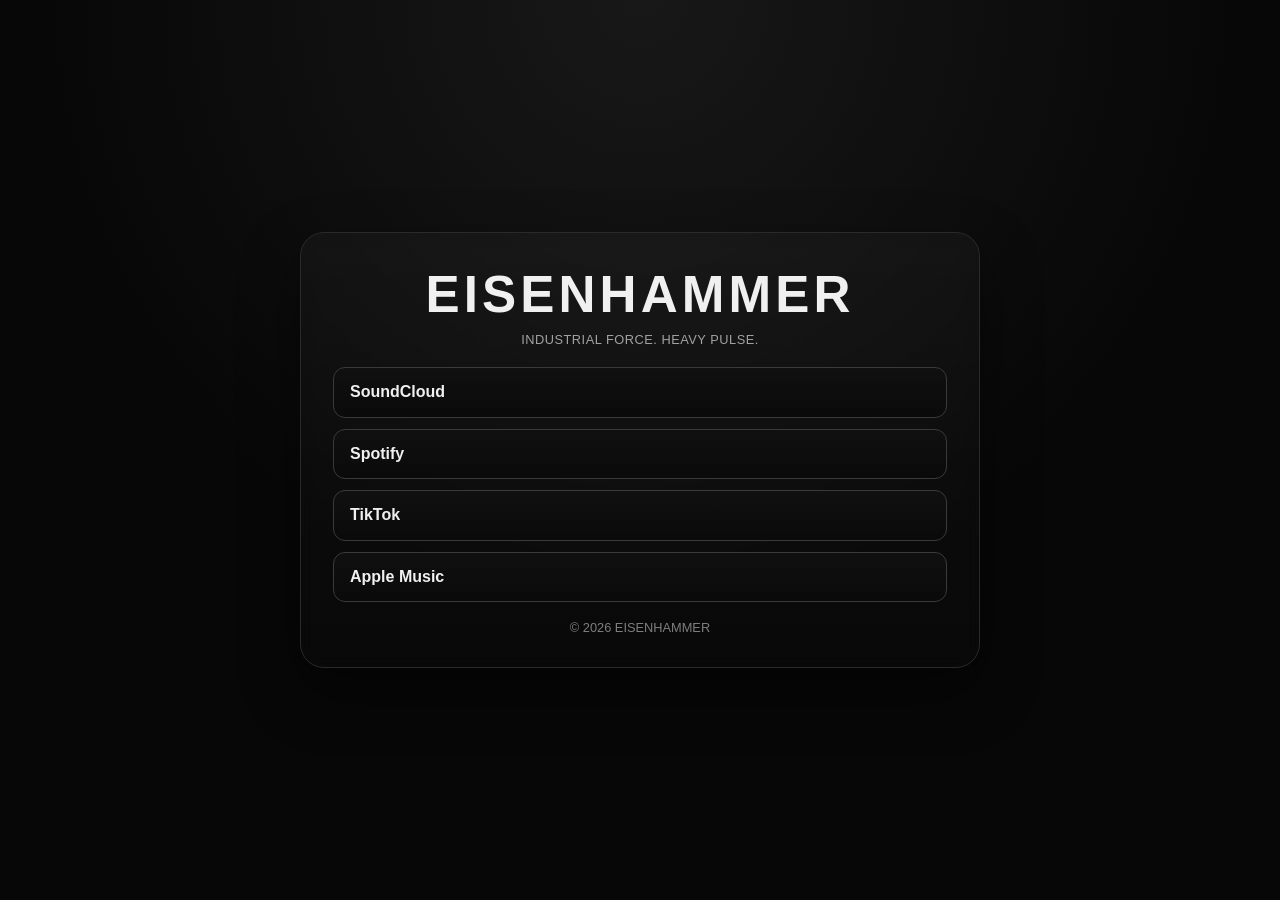
==== index.html @ f05bbcd7 "Create EISENHAMMER link-tree style landing page" ====
<!doctype html>
<html lang="en">
  <head>
    <meta charset="UTF-8" />
    <meta name="viewport" content="width=device-width, initial-scale=1.0" />
    <title>EISENHAMMER | Official Links</title>
    <meta
      name="description"
      content="Official EISENHAMMER links: SoundCloud, Spotify, TikTok, and Apple Music."
    />
    <link rel="stylesheet" href="styles.css" />
  </head>
  <body>
    <main class="card">
      <img
        class="logo"
        src="assets/eisenhammer-logo.png"
        alt="EISENHAMMER logo"
        onerror="this.style.display='none';document.querySelector('.logo-fallback').style.display='block';"
      />
      <h1 class="logo-fallback" style="display: none">EISENHAMMER</h1>

      <p class="tagline">Industrial force. Heavy pulse.</p>

      <nav class="links" aria-label="EISENHAMMER music links">
        <a href="https://soundcloud.com/eisenhammer" target="_blank" rel="noopener noreferrer">SoundCloud</a>
        <a href="https://open.spotify.com/artist/1WNIVCDS5e6TSMcnAw5HQz" target="_blank" rel="noopener noreferrer">Spotify</a>
        <a href="https://www.tiktok.com/@_eisenhammer_" target="_blank" rel="noopener noreferrer">TikTok</a>
        <a href="https://music.apple.com/za/artist/eisenhammer/1393681735" target="_blank" rel="noopener noreferrer">Apple Music</a>
      </nav>

      <footer>© <span id="year"></span> EISENHAMMER</footer>
    </main>

    <script>
      document.getElementById('year').textContent = new Date().getFullYear();
    </script>
  </body>
</html>
---- styles.css ----
:root {
  --bg: #070707;
  --bg-soft: #101010;
  --text: #f0f0f0;
  --muted: #a2a2a2;
  --line: #2a2a2a;
}

* {
  box-sizing: border-box;
}

body {
  margin: 0;
  min-height: 100svh;
  display: grid;
  place-items: center;
  padding: 2rem 1rem;
  background: radial-gradient(circle at top, #181818 0%, var(--bg) 55%);
  color: var(--text);
  font-family: Inter, Arial, Helvetica, sans-serif;
}

.card {
  width: min(680px, 100%);
  background: linear-gradient(180deg, rgba(255, 255, 255, 0.03), rgba(255, 255, 255, 0.01));
  border: 1px solid var(--line);
  border-radius: 24px;
  padding: clamp(1.2rem, 2.8vw, 2rem);
  backdrop-filter: blur(8px);
  box-shadow: 0 24px 60px rgba(0, 0, 0, 0.45);
}

.logo {
  width: 100%;
  max-width: 560px;
  display: block;
  margin: 0 auto 1rem;
  filter: drop-shadow(0 0 20px rgba(255, 255, 255, 0.08));
}

.logo-fallback {
  text-align: center;
  margin: 0 0 0.5rem;
  font-size: clamp(2rem, 8vw, 3.2rem);
  letter-spacing: 0.08em;
}

.tagline {
  margin: 0 0 1.25rem;
  text-align: center;
  color: var(--muted);
  letter-spacing: 0.04em;
  text-transform: uppercase;
  font-size: 0.8rem;
}

.links {
  display: grid;
  gap: 0.7rem;
}

.links a {
  text-decoration: none;
  color: var(--text);
  border: 1px solid #3a3a3a;
  border-radius: 12px;
  padding: 0.95rem 1rem;
  background: linear-gradient(180deg, var(--bg-soft), #0a0a0a);
  transition: transform 0.15s ease, border-color 0.2s ease, background 0.2s ease;
  font-weight: 600;
}

.links a:hover,
.links a:focus-visible {
  transform: translateY(-1px);
  border-color: #626262;
  background: linear-gradient(180deg, #171717, #0d0d0d);
}

footer {
  margin-top: 1.1rem;
  text-align: center;
  color: #7e7e7e;
  font-size: 0.8rem;
}
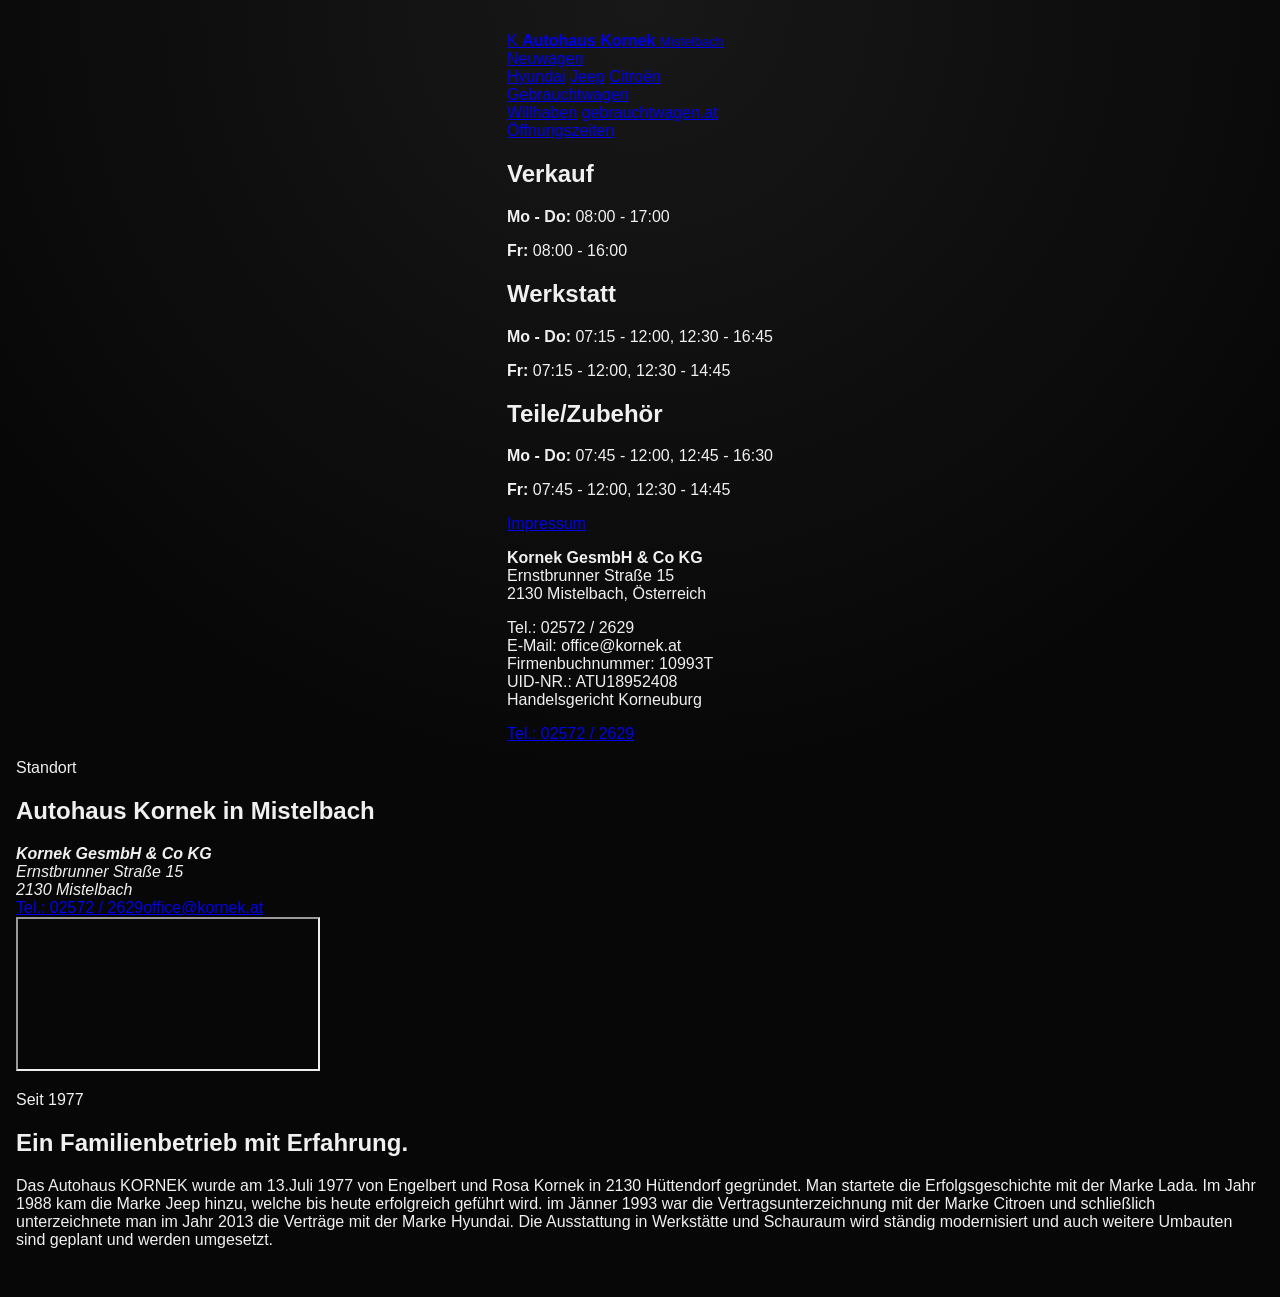
==== commit 13fa8b32: "Add Autohaus Kornek website" ====
--- a/index.html
+++ b/index.html
@@ -1,39 +1,90 @@
 <!doctype html>
-<html lang="en">
+<html lang="de">
   <head>
-    <meta charset="UTF-8" />
-    <meta name="viewport" content="width=device-width, initial-scale=1.0" />
-    <title>EISENHAMMER | Official Links</title>
+    <meta charset="utf-8">
+    <meta name="viewport" content="width=device-width, initial-scale=1">
     <meta
       name="description"
-      content="Official EISENHAMMER links: SoundCloud, Spotify, TikTok, and Apple Music."
-    />
-    <link rel="stylesheet" href="styles.css" />
+      content="Autohaus Kornek in Mistelbach: Neuwagen, Gebrauchtwagen, &Ouml;ffnungszeiten, Impressum und Standort."
+    >
+    <title>Autohaus Kornek | Mistelbach</title>
+    <link rel="preconnect" href="https://fonts.googleapis.com">
+    <link rel="preconnect" href="https://fonts.gstatic.com" crossorigin>
+    <link href="https://fonts.googleapis.com/css2?family=Barlow:wght@500;600;700;800&display=swap" rel="stylesheet">
+    <link rel="stylesheet" href="styles.css">
   </head>
   <body>
-    <main class="card">
-      <img
-        class="logo"
-        src="assets/eisenhammer-logo.png"
-        alt="EISENHAMMER logo"
-        onerror="this.style.display='none';document.querySelector('.logo-fallback').style.display='block';"
-      />
-      <h1 class="logo-fallback" style="display: none">EISENHAMMER</h1>
+    <header class="site-header">
+      <a class="brand" href="#start" aria-label="Autohaus Kornek Startseite">
+        <span class="brand-mark">K</span>
+        <span>
+          <strong>Autohaus Kornek</strong>
+          <small>Mistelbach</small>
+        </span>
+      </a>
 
-      <p class="tagline">Industrial force. Heavy pulse.</p>
+      <nav class="main-nav" aria-label="Hauptnavigation">
+        <div class="nav-item">
+          <a class="nav-trigger" href="neuwagen.html">Neuwagen</a>
+          <div class="dropdown">
+            <a href="https://kornek.hyundai.at/" target="_blank" rel="noopener noreferrer">Hyundai</a>
+            <a href="https://www.jeep-partner.at/kornek-mistelbach/" target="_blank" rel="noopener noreferrer">Jeep</a>
+            <a href="https://www.citroen-partner.at/kornek/" target="_blank" rel="noopener noreferrer">Citro&euml;n</a>
+          </div>
+        </div>
 
-      <nav class="links" aria-label="EISENHAMMER music links">
-        <a href="https://soundcloud.com/eisenhammer" target="_blank" rel="noopener noreferrer">SoundCloud</a>
-        <a href="https://open.spotify.com/artist/1WNIVCDS5e6TSMcnAw5HQz" target="_blank" rel="noopener noreferrer">Spotify</a>
-        <a href="https://www.tiktok.com/@_eisenhammer_" target="_blank" rel="noopener noreferrer">TikTok</a>
-        <a href="https://music.apple.com/za/artist/eisenhammer/1393681735" target="_blank" rel="noopener noreferrer">Apple Music</a>
+        <div class="nav-item">
+          <a class="nav-trigger" href="gebrauchtwagen.html">Gebrauchtwagen</a>
+          <div class="dropdown">
+            <a href="https://www.willhaben.at/iad/haendler/kornek-gesmbh-co-kg/auto?orgId=19794785" target="_blank" rel="noopener noreferrer">Willhaben</a>
+            <a href="https://www.gebrauchtwagen.at/handlerwagen?cid=19992829" target="_blank" rel="noopener noreferrer">gebrauchtwagen.at</a>
+          </div>
+        </div>
+
+        <div class="nav-item wide">
+          <a class="nav-trigger" href="oeffnungszeiten.html">&Ouml;ffnungszeiten</a>
+          <div class="dropdown dropdown-hours">
+            <section><h2>Verkauf</h2><p><strong>Mo - Do:</strong> 08:00 - 17:00</p><p><strong>Fr:</strong> 08:00 - 16:00</p></section>
+            <section><h2>Werkstatt</h2><p><strong>Mo - Do:</strong> 07:15 - 12:00, 12:30 - 16:45</p><p><strong>Fr:</strong> 07:15 - 12:00, 12:30 - 14:45</p></section>
+            <section><h2>Teile/Zubeh&ouml;r</h2><p><strong>Mo - Do:</strong> 07:45 - 12:00, 12:45 - 16:30</p><p><strong>Fr:</strong> 07:45 - 12:00, 12:30 - 14:45</p></section>
+          </div>
+        </div>
+
+        <div class="nav-item wide">
+          <a class="nav-trigger" href="impressum.html">Impressum</a>
+          <div class="dropdown dropdown-imprint">
+            <p><strong>Kornek GesmbH &amp; Co KG</strong><br>Ernstbrunner Stra&szlig;e 15<br>2130 Mistelbach, &Ouml;sterreich</p>
+            <p>Tel.: 02572 / 2629<br>E-Mail: office@kornek.at<br>Firmenbuchnummer: 10993T<br>UID-NR.: ATU18952408<br>Handelsgericht Korneuburg</p>
+          </div>
+        </div>
       </nav>
 
-      <footer>© <span id="year"></span> EISENHAMMER</footer>
+      <a class="header-call" href="tel:+4325722629">Tel.: 02572 / 2629</a>
+    </header>
+
+    <main id="start">
+      <section class="hero" aria-label="Autohaus Kornek"></section>
+
+      <section class="location-section" aria-labelledby="standort-title">
+        <div class="location-copy">
+          <p class="eyebrow">Standort</p>
+          <h1 id="standort-title">Autohaus Kornek in Mistelbach</h1>
+          <address><strong>Kornek GesmbH &amp; Co KG</strong><br>Ernstbrunner Stra&szlig;e 15<br>2130 Mistelbach</address>
+          <div class="location-actions"><a href="tel:+4325722629">Tel.: 02572 / 2629</a><a href="mailto:office@kornek.at">office@kornek.at</a></div>
+        </div>
+
+        <div class="map-wrap">
+          <iframe title="Google Maps Standort Autohaus Kornek" src="https://www.google.com/maps?q=Ernstbrunner%20Stra%C3%9Fe%2015%2C%202130%20Mistelbach&output=embed" loading="lazy" referrerpolicy="no-referrer-when-downgrade" allowfullscreen></iframe>
+        </div>
+      </section>
+
+      <section class="story-section" aria-labelledby="geschichte-title">
+        <p class="eyebrow">Seit 1977</p>
+        <h2 id="geschichte-title">Ein Familienbetrieb mit Erfahrung.</h2>
+        <p>Das Autohaus KORNEK wurde am 13.Juli 1977 von Engelbert und Rosa Kornek in 2130 H&uuml;ttendorf gegr&uuml;ndet. Man startete die Erfolgsgeschichte mit der Marke Lada. Im Jahr 1988 kam die Marke Jeep hinzu, welche bis heute erfolgreich gef&uuml;hrt wird. im J&auml;nner 1993 war die Vertragsunterzeichnung mit der Marke Citroen und schlie&szlig;lich unterzeichnete man im Jahr 2013 die Vertr&auml;ge mit der Marke Hyundai. Die Ausstattung in Werkst&auml;tte und Schauraum wird st&auml;ndig modernisiert und auch weitere Umbauten sind geplant und werden umgesetzt.</p>
+      </section>
     </main>
 
-    <script>
-      document.getElementById('year').textContent = new Date().getFullYear();
-    </script>
+    <script src="script.js"></script>
   </body>
 </html>
